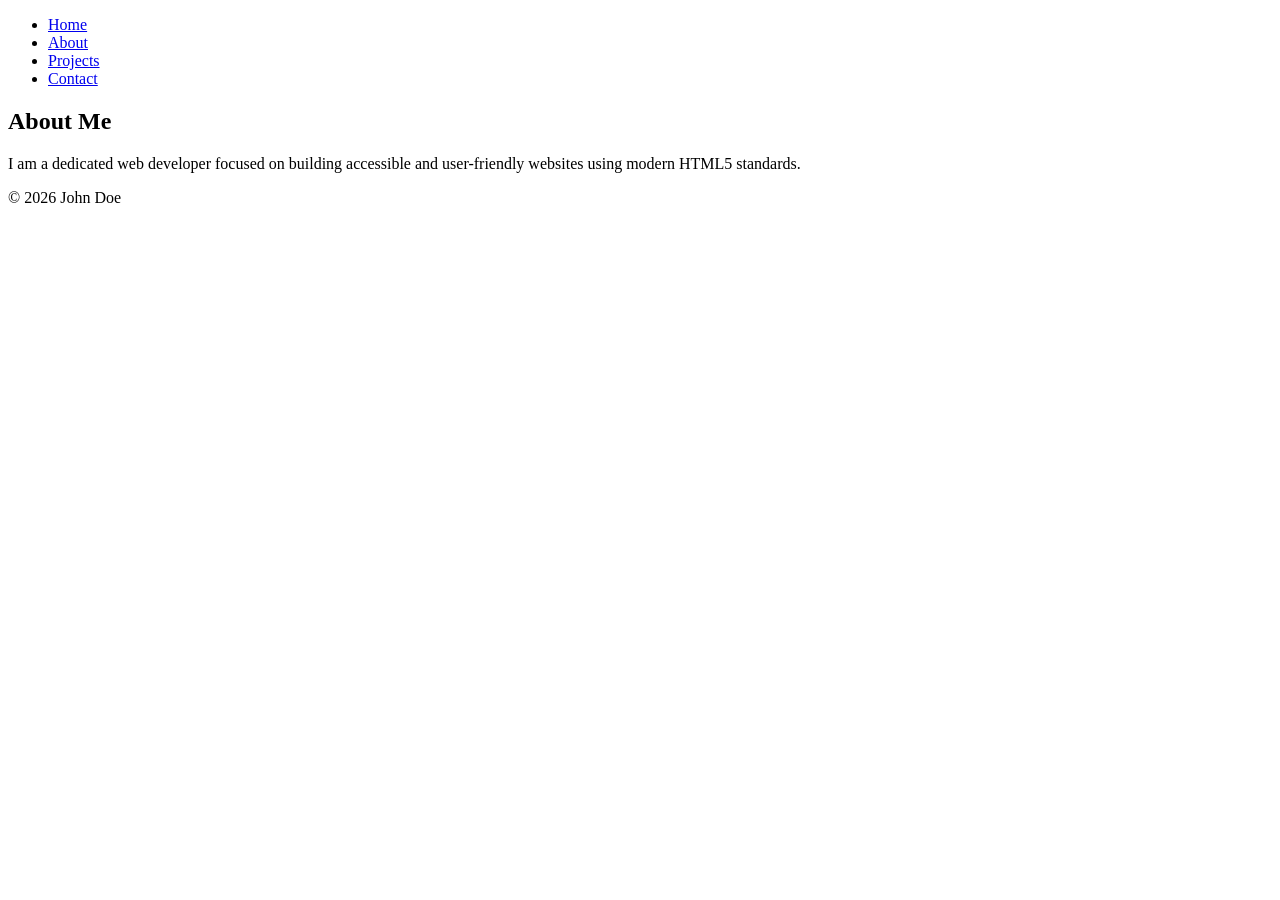
==== about.html @ 92b714e6 "about.html" ====
<!DOCTYPE html>
<html lang="en">

<head>
    <meta charset="UTF-8" />
    <meta name="viewport" content="width=device-width, initial-scale=1.0" />

    <title>About | John Doe</title>

    <meta name="description"
        content="Learn more about John Doe, a web developer passionate about accessibility and SEO." />

    <link rel="stylesheet" href="css/style.css" />
</head>

<body>

    <header>
        <nav aria-label="Main Navigation">
            <ul class="nav-links">
                <li><a href="index.html">Home</a></li>
                <li><a href="about.html" aria-current="page">About</a></li>
                <li><a href="projects.html">Projects</a></li>
                <li><a href="contact.html">Contact</a></li>
            </ul>
        </nav>
    </header>

    <main>

        <section aria-labelledby="about-heading">
            <h1 id="about-heading">About Me</h1>

            <p>
                I am a dedicated web developer focused on building
                accessible and user-friendly websites using modern
                HTML5 standards.
            </p>
        </section>

    </main>

    <footer>
        <p>&copy; 2026 John Doe</p>
    </footer>

</body>

</html>
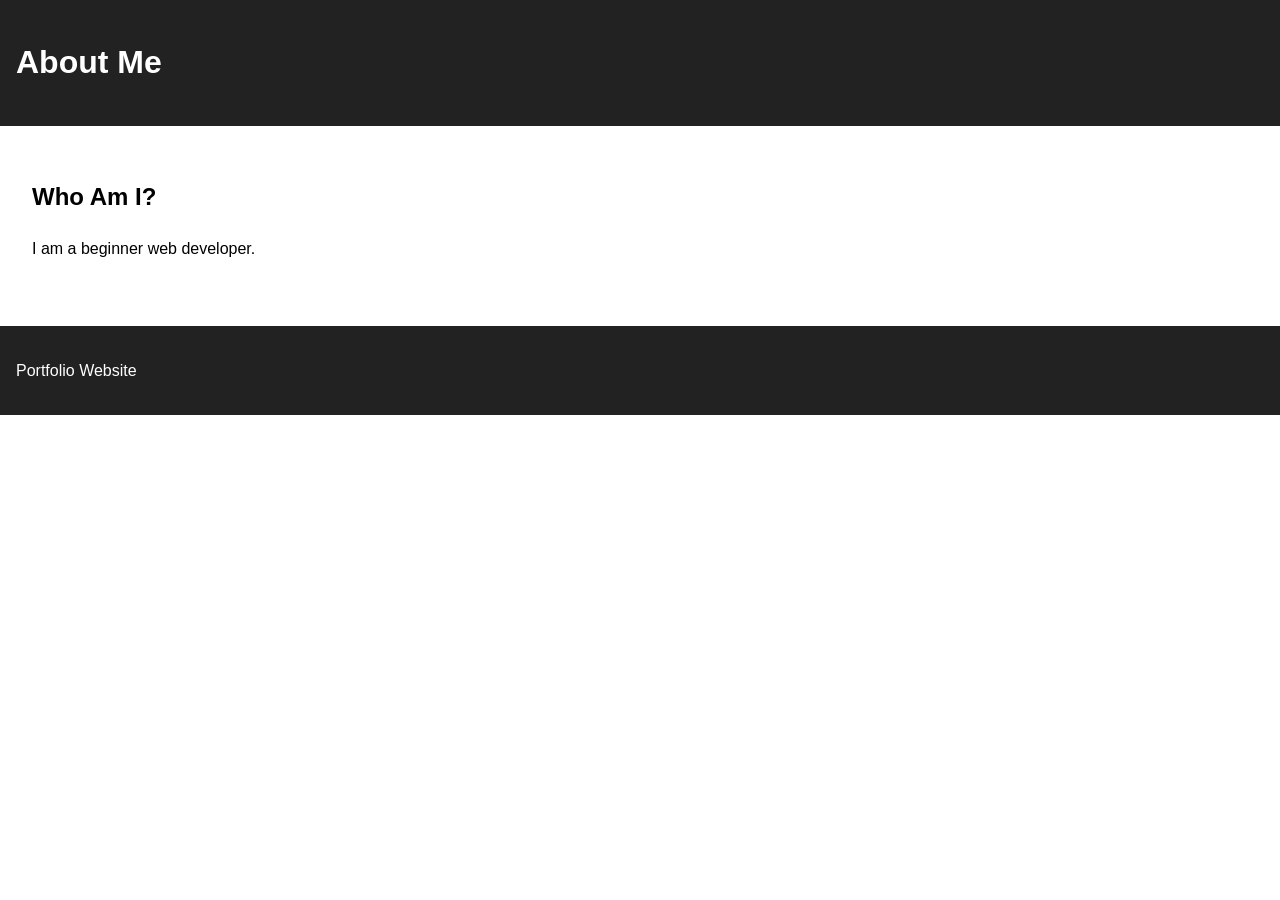
==== commit 26a38b38: "Create about.html" ====
--- a/about.html
+++ b/about.html
@@ -1,49 +1,29 @@
 <!DOCTYPE html>
 <html lang="en">
-
 <head>
-    <meta charset="UTF-8" />
-    <meta name="viewport" content="width=device-width, initial-scale=1.0" />
-
-    <title>About | John Doe</title>
-
-    <meta name="description"
-        content="Learn more about John Doe, a web developer passionate about accessibility and SEO." />
-
-    <link rel="stylesheet" href="css/style.css" />
+  <meta charset="UTF-8">
+  <meta name="description" content="About Amar">
+  <meta name="viewport" content="width=device-width, initial-scale=1.0">
+  <title>About</title>
+  <link rel="stylesheet" href="style.css">
 </head>
 
 <body>
 
-    <header>
-        <nav aria-label="Main Navigation">
-            <ul class="nav-links">
-                <li><a href="index.html">Home</a></li>
-                <li><a href="about.html" aria-current="page">About</a></li>
-                <li><a href="projects.html">Projects</a></li>
-                <li><a href="contact.html">Contact</a></li>
-            </ul>
-        </nav>
-    </header>
+<header>
+  <h1>About Me</h1>
+</header>
 
-    <main>
+<main>
+<section>
+  <h2>Who Am I?</h2>
+  <p>I am a beginner web developer.</p>
+</section>
+</main>
 
-        <section aria-labelledby="about-heading">
-            <h1 id="about-heading">About Me</h1>
-
-            <p>
-                I am a dedicated web developer focused on building
-                accessible and user-friendly websites using modern
-                HTML5 standards.
-            </p>
-        </section>
-
-    </main>
-
-    <footer>
-        <p>&copy; 2026 John Doe</p>
-    </footer>
+<footer>
+  <p>Portfolio Website</p>
+</footer>
 
 </body>
-
 </html>
--- a/style.css
+++ b/style.css
@@ -0,0 +1,39 @@
+body {
+  font-family: Arial, sans-serif;
+  margin: 0;
+  line-height: 1.6;
+}
+
+header,
+footer {
+  background: #222;
+  color: white;
+  padding: 1rem;
+}
+
+nav ul {
+  display: flex;
+  list-style: none;
+  gap: 1rem;
+  padding: 0;
+}
+
+nav a {
+  color: white;
+  text-decoration: none;
+}
+
+main {
+  padding: 2rem;
+}
+
+section {
+  margin-bottom: 2rem;
+}
+
+a:focus,
+button:focus,
+input:focus,
+textarea:focus {
+  outline: 3px solid blue;
+}
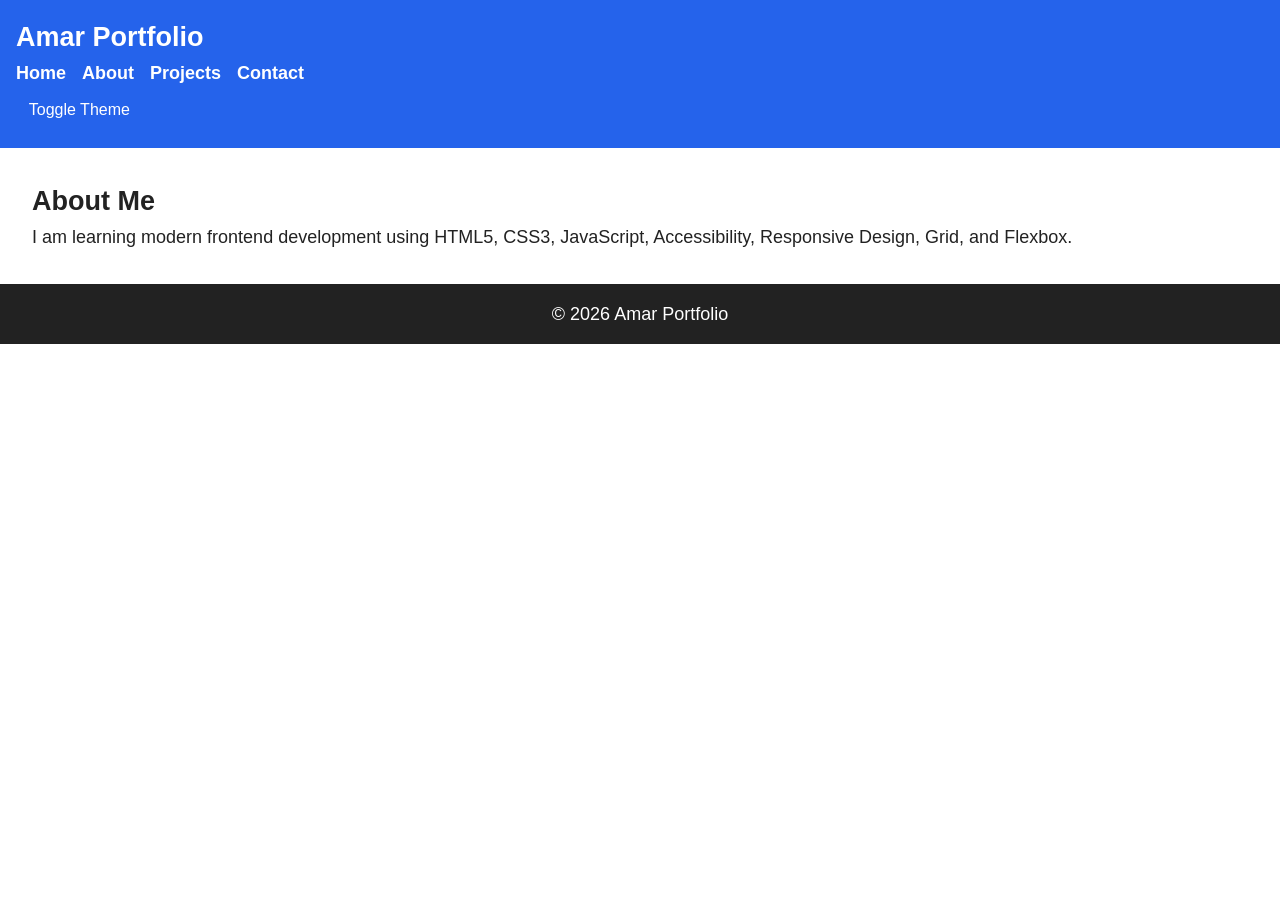
==== commit f06c7251: "Update about.html" ====
--- a/about.html
+++ b/about.html
@@ -1,29 +1,79 @@
 <!DOCTYPE html>
 <html lang="en">
+
 <head>
-  <meta charset="UTF-8">
-  <meta name="description" content="About Amar">
-  <meta name="viewport" content="width=device-width, initial-scale=1.0">
-  <title>About</title>
-  <link rel="stylesheet" href="style.css">
+
+<meta charset="UTF-8">
+
+<meta name="viewport"
+content="width=device-width, initial-scale=1.0">
+
+<title>
+About
+</title>
+
+<link rel="stylesheet"
+href="style.css">
+
 </head>
 
 <body>
 
 <header>
-  <h1>About Me</h1>
+
+<nav aria-label="Main Navigation">
+
+<h1 class="logo">
+Amar Portfolio
+</h1>
+
+<ul class="nav-links">
+
+<li><a href="index.html">Home</a></li>
+
+<li><a href="about.html">About</a></li>
+
+<li><a href="projects.html">Projects</a></li>
+
+<li><a href="contact.html">Contact</a></li>
+
+</ul>
+
+<button id="theme-toggle">
+Toggle Theme
+</button>
+
+</nav>
+
 </header>
 
 <main>
-<section>
-  <h2>Who Am I?</h2>
-  <p>I am a beginner web developer.</p>
+
+<section class="page-section">
+
+<h2>
+About Me
+</h2>
+
+<p>
+I am learning modern frontend development using
+HTML5, CSS3, JavaScript, Accessibility,
+Responsive Design, Grid, and Flexbox.
+</p>
+
 </section>
+
 </main>
 
 <footer>
-  <p>Portfolio Website</p>
+
+<p>
+© 2026 Amar Portfolio
+</p>
+
 </footer>
+
+<script src="script.js"></script>
 
 </body>
 </html>
--- a/style.css
+++ b/style.css
@@ -1,39 +1,131 @@
+:root {
+    --primary-color: #2563eb;
+    --background-color: #ffffff;
+    --text-color: #222222;
+    --card-color: #f4f4f4;
+    --transition-speed: 0.3s;
+}
+.dark-mode {
+    --background-color: #121212;
+    --text-color: #ffffff;
+    --card-color: #1f1f1f;
+}
+
+
+* {
+  margin: 0;
+  padding: 0;
+  box-sizing: border-box;
+}
+
 body {
   font-family: Arial, sans-serif;
-  margin: 0;
+  background-color: var(--background-color);
+  color: var(--text-color);
   line-height: 1.6;
 }
 
-header,
-footer {
-  background: #222;
+/* HEADER */
+
+header {
+  background: var(--primary-color);
   color: white;
   padding: 1rem;
 }
 
+/* FLEXBOX NAVIGATION */
+
 nav ul {
   display: flex;
+  flex-wrap: wrap;
+  gap: 1rem;
   list-style: none;
-  gap: 1rem;
-  padding: 0;
 }
 
 nav a {
   color: white;
   text-decoration: none;
+  font-weight: bold;
 }
+
+/* MAIN CONTENT */
 
 main {
   padding: 2rem;
 }
 
-section {
-  margin-bottom: 2rem;
+/* CSS GRID LAYOUT */
+
+.grid-container {
+  display: grid;
+  grid-template-columns: 1fr;
+  gap: 20px;
 }
+
+/* PROJECT CARDS */
+
+.card {
+  background: var(--card-bg);
+  padding: 1.5rem;
+  border-radius: 10px;
+}
+
+/* CONTACT FORM */
+
+form {
+  display: flex;
+  flex-direction: column;
+  gap: 1rem;
+}
+
+input,
+textarea,
+button {
+  padding: 0.8rem;
+  font-size: 1rem;
+}
+
+button {
+  background: var(--primary-color);
+  color: white;
+  border: none;
+  cursor: pointer;
+}
+
+/* ACCESSIBILITY FOCUS */
 
 a:focus,
 button:focus,
 input:focus,
 textarea:focus {
-  outline: 3px solid blue;
+  outline: 3px solid orange;
 }
+
+/* FOOTER */
+
+footer {
+  background: #222;
+  color: white;
+  text-align: center;
+  padding: 1rem;
+}
+
+/* TABLET VIEW */
+
+@media (min-width: 768px) {
+  .grid-container {
+    grid-template-columns: repeat(2, 1fr);
+  }
+}
+
+/* DESKTOP VIEW */
+
+@media (min-width: 1024px) {
+  .grid-container {
+    grid-template-columns: repeat(3, 1fr);
+  }
+
+  body {
+    font-size: 18px;
+  }
+}
